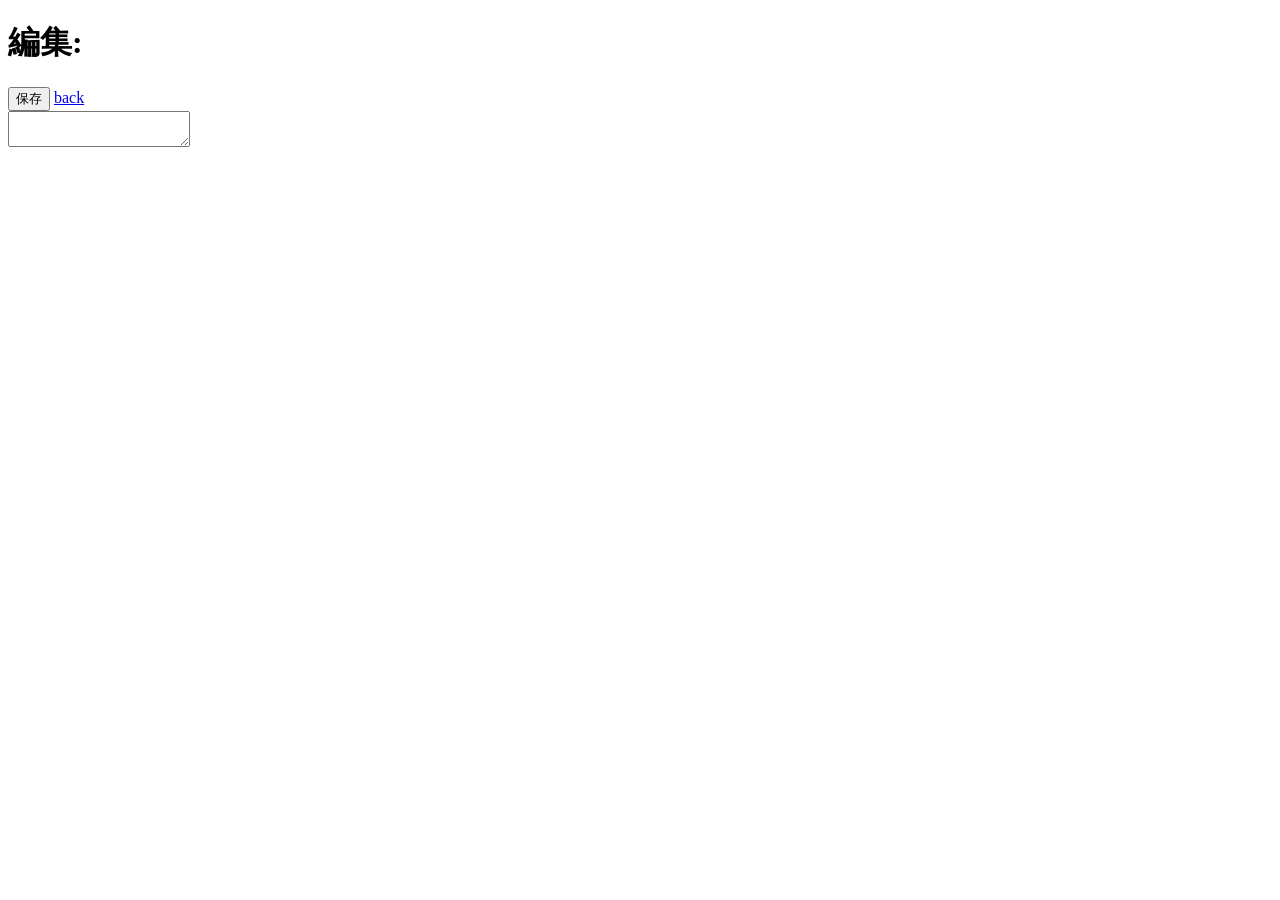
==== TrainingPeriod-1/src/main/resources/templates/page/editor.html @ 2796920a "エディター機能補完" ====
<!DOCTYPE html>
<html xmlns:th="http://www.thymeleaf.org">

<head>
  <title>Markdown Editor</title>
  <meta charset="UTF-8">
  <link rel="icon" href="data:,">
  <link href="/css/bootstrap.min.css" rel="stylesheet">
  <link href="/lib/codemirror/codemirror.min.css" rel="stylesheet">
  <link href="/lib/codemirror/theme/monokai.min.css" rel="stylesheet">
</head>

<body>
  <div class="container-fluid">
    <div class="row mt-3">
      <div class="col-12">
        <div class="d-flex justify-content-between align-items-center mb-3">
          <h1>編集: <span th:text="${fileName}"></span></h1>
          <div>
            <button id="saveBtn" class="btn btn-primary">保存</button>
            <a href="/" class="btn btn-secondary">back</a>
          </div>
        </div>
        <textarea id="editor" th:text="${content}"></textarea>
      </div>
    </div>
  </div>

  <script src="/lib/codemirror/codemirror.min.js"></script>
  <script src="/lib/codemirror/mode/markdown/markdown.min.js"></script>
  <script>
    // エディター初期化
    var editor = CodeMirror.fromTextArea(document.getElementById("editor"), {
      mode: 'markdown',
      theme: 'monokai',
      lineNumbers: true,
      lineWrapping: true,
      height: "auto"
    });
    editor.setSize("100%", "600px");

    // セーブ機能
    document.getElementById("saveBtn").addEventListener("click", function () {
      var content = editor.getValue();
      var filename = document.querySelector("h1 span").textContent;

      fetch("/save", {
        method: "POST",
        headers: {
          "Content-Type": "application/x-www-form-urlencoded",
        },
        body: "fileId=" + encodeURIComponent(fileId) +
          "&content=" + encodeURIComponent(content)
      })
        .then(response => response.text())
        .then(result => {
          alert(result);
        })
        .catch(error => {
          alert("保存失敗：" + error);
        });
    });
  </script>
</body>

</html>
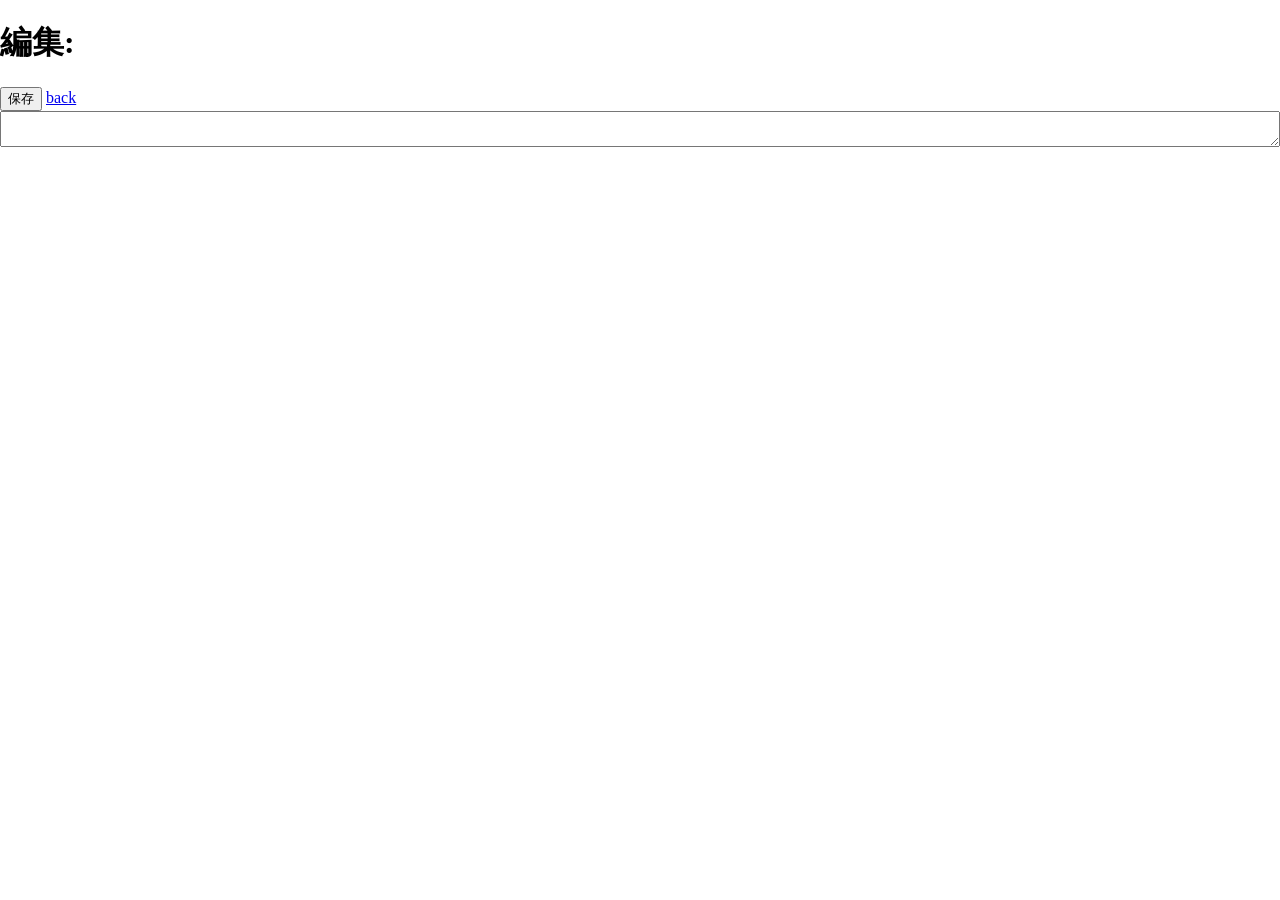
==== commit 6a48fbef: "編集機能修正" ====
--- a/TrainingPeriod-1/src/main/resources/templates/page/editor.html
+++ b/TrainingPeriod-1/src/main/resources/templates/page/editor.html
@@ -7,18 +7,37 @@
   <link rel="icon" href="data:,">
   <link href="/css/bootstrap.min.css" rel="stylesheet">
   <link href="/lib/codemirror/codemirror.min.css" rel="stylesheet">
-  <link href="/lib/codemirror/theme/monokai.min.css" rel="stylesheet">
+  <link href="/lib/codemirror/theme/vscode-dark.css" rel="stylesheet">
+  <style>
+    html, body {
+      height: 100%;
+      margin: 0;
+      overflow: hidden;
+    }
+    .container-fluid {
+      height: 100%;
+    }
+    .row {
+      height: calc(100% - 2rem);
+    }
+    .col-12 {
+      height: 100%;
+      display: flex;
+      flex-direction: column;
+    }
+  </style>
 </head>
 
-<body>
+<body style="overflow: hidden">
   <div class="container-fluid">
     <div class="row mt-3">
       <div class="col-12">
         <div class="d-flex justify-content-between align-items-center mb-3">
           <h1>編集: <span th:text="${fileName}"></span></h1>
+          <input type="hidden" id="fileId" th:value="${fileId}">
           <div>
             <button id="saveBtn" class="btn btn-primary">保存</button>
-            <a href="/" class="btn btn-secondary">back</a>
+            <a href="/management" class="btn btn-secondary">back</a>
           </div>
         </div>
         <textarea id="editor" th:text="${content}"></textarea>
@@ -32,29 +51,44 @@
     // エディター初期化
     var editor = CodeMirror.fromTextArea(document.getElementById("editor"), {
       mode: 'markdown',
-      theme: 'monokai',
+      theme: 'dark',
       lineNumbers: true,
       lineWrapping: true,
       height: "auto"
     });
-    editor.setSize("100%", "600px");
+    editor.setSize("100%", "calc(100% - 60px)");
 
     // セーブ機能
     document.getElementById("saveBtn").addEventListener("click", function () {
-      var content = editor.getValue();
-      var filename = document.querySelector("h1 span").textContent;
+      const commitMessasge = window.prompt("コミットメッセージを入力してください：");
+      if (commitMessasge === null) {
+        return;
+      }
+
+      const content = editor.getValue();
+      const fileId = document.getElementById("fileId").value;
+
+      const jsonData = {
+        fileId: fileId,
+        content: content,
+        commitMessage: commitMessasge,
+      }
 
       fetch("/save", {
         method: "POST",
         headers: {
-          "Content-Type": "application/x-www-form-urlencoded",
+          "Content-Type": "application/json",
         },
-        body: "fileId=" + encodeURIComponent(fileId) +
-          "&content=" + encodeURIComponent(content)
+        body: JSON.stringify(jsonData)
       })
-        .then(response => response.text())
+        .then(response => {
+          if (!response.ok) {
+            throw new Error('Network response was not ok')
+          }
+          return response.json();
+        })
         .then(result => {
-          alert(result);
+          alert("保存成功");
         })
         .catch(error => {
           alert("保存失敗：" + error);
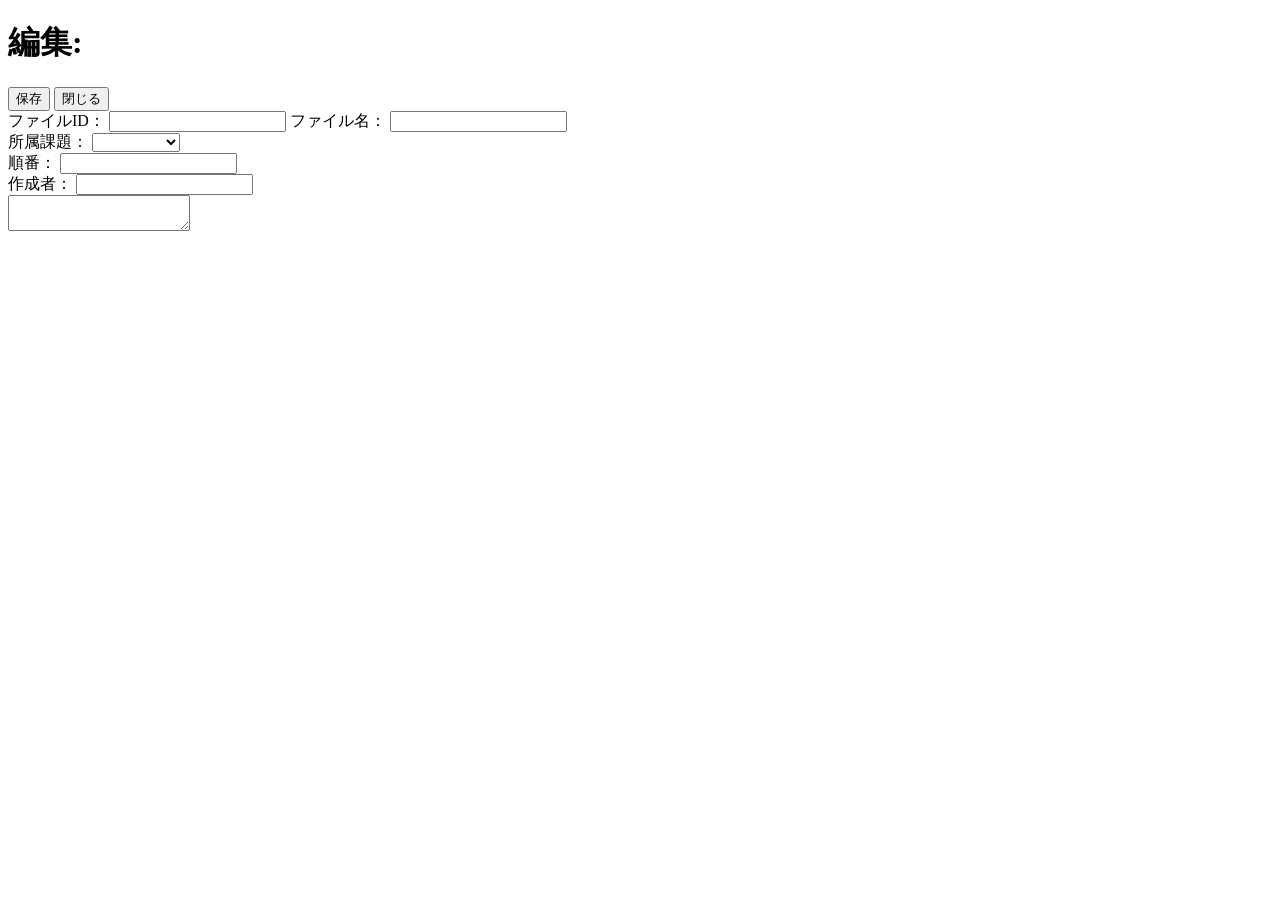
==== commit de78c046: "deploy前のバックアップ" ====
--- a/TrainingPeriod-1/src/main/resources/templates/page/editor.html
+++ b/TrainingPeriod-1/src/main/resources/templates/page/editor.html
@@ -1,100 +1,89 @@
 <!DOCTYPE html>
-<html xmlns:th="http://www.thymeleaf.org">
+<html xmlns:th="http://www.thymeleaf.org" lang="ja">
 
 <head>
-  <title>Markdown Editor</title>
-  <meta charset="UTF-8">
-  <link rel="icon" href="data:,">
-  <link href="/css/bootstrap.min.css" rel="stylesheet">
-  <link href="/lib/codemirror/codemirror.min.css" rel="stylesheet">
-  <link href="/lib/codemirror/theme/vscode-dark.css" rel="stylesheet">
-  <style>
-    html, body {
-      height: 100%;
-      margin: 0;
-      overflow: hidden;
-    }
-    .container-fluid {
-      height: 100%;
-    }
-    .row {
-      height: calc(100% - 2rem);
-    }
-    .col-12 {
-      height: 100%;
-      display: flex;
-      flex-direction: column;
-    }
-  </style>
+    <title>Markdown Editor</title>
+    <meta charset="UTF-8">
+    <link rel="icon" href="data:,">
+    <link href="/lib/codemirror/codemirror.min.css" rel="stylesheet">
+    <link href="/lib/codemirror/theme/vscode-dark.css" rel="stylesheet">
+    <link href="/css/editor/editor.css" rel="stylesheet">
 </head>
 
-<body style="overflow: hidden">
-  <div class="container-fluid">
-    <div class="row mt-3">
-      <div class="col-12">
-        <div class="d-flex justify-content-between align-items-center mb-3">
-          <h1>編集: <span th:text="${fileName}"></span></h1>
-          <input type="hidden" id="fileId" th:value="${fileId}">
-          <div>
-            <button id="saveBtn" class="btn btn-primary">保存</button>
-            <a href="/management" class="btn btn-secondary">back</a>
-          </div>
+<body>
+<div class="container-fluid">
+    <div class="editor-card">
+        <div class="editor-header">
+            <div class="header-title">
+                <h1 class="title-text">編集: <span th:text="${editObject.fileName}"></span></h1>
+                <input type="hidden" id="fileNo" th:value="${editObject.fileNo}">
+                <div class="button-container">
+                    <button id="save" class="save-button">保存</button>
+                    <button id="close" class="close-button" onclick="window.close()">閉じる</button>
+                </div>
+            </div>
+
+            <div class="property-card">
+                <div class="details-container">
+                    <div class="details-row">
+                        <label>
+                            <span>ファイルID：</span>
+                            <input class="details" id="fileId" th:value="${editObject.fileId}">
+                            <span id="fileId--error" class="error"></span>
+                        </label>
+                        <label>
+                            <span>ファイル名：</span>
+                            <input class="details" id="fileName" th:value="${editObject.fileName}">
+                            <span id="fileName--error" class="error"></span>
+                        </label>
+                    </div>
+
+                    <div class="details-row">
+                        <div class="task-selection">
+                            <label>
+                                <span>所属課題：</span>
+                                <select id="task" name="task">
+                                    <option th:value="${editObject.task}" th:text="${editObject.task}"></option>
+                                    <option value="A">A</option>
+                                    <option value="B">B</option>
+                                    <option value="SpringBoot">SpringBoot</option>
+                                </select><br>
+                                <span id="task--error" class="error"></span>
+                            </label>
+                        </div>
+                        <label>
+                            <span>順番：</span>
+                            <input class="details" id="sortOrder" type="number" th:value="${editObject.sortOrder}">
+                            <span id="sortOrder--error" class="error"></span>
+                        </label>
+
+                    </div>
+
+                    <div class="details-row">
+                        <label>
+                            <span>作成者：</span>
+                            <input class="details" id="author" th:value="${editObject.author}">
+                            <span id="author--error" class="error"></span>
+                        </label>
+                    </div>
+                </div>
+            </div>
         </div>
-        <textarea id="editor" th:text="${content}"></textarea>
-      </div>
+
+        <div class="editor-content">
+            <textarea id="editor" th:text="${content}"></textarea>
+        </div>
     </div>
-  </div>
+</div>
 
-  <script src="/lib/codemirror/codemirror.min.js"></script>
-  <script src="/lib/codemirror/mode/markdown/markdown.min.js"></script>
-  <script>
-    // エディター初期化
-    var editor = CodeMirror.fromTextArea(document.getElementById("editor"), {
-      mode: 'markdown',
-      theme: 'dark',
-      lineNumbers: true,
-      lineWrapping: true,
-      height: "auto"
-    });
-    editor.setSize("100%", "calc(100% - 60px)");
+<script src="/lib/codemirror/codemirror.min.js"></script>
+<script src="/lib/codemirror/mode/markdown/markdown.min.js"></script>
+<script src="/js/editor/main.js"></script>
 
-    // セーブ機能
-    document.getElementById("saveBtn").addEventListener("click", function () {
-      const commitMessasge = window.prompt("コミットメッセージを入力してください：");
-      if (commitMessasge === null) {
-        return;
-      }
-
-      const content = editor.getValue();
-      const fileId = document.getElementById("fileId").value;
-
-      const jsonData = {
-        fileId: fileId,
-        content: content,
-        commitMessage: commitMessasge,
-      }
-
-      fetch("/save", {
-        method: "POST",
-        headers: {
-          "Content-Type": "application/json",
-        },
-        body: JSON.stringify(jsonData)
-      })
-        .then(response => {
-          if (!response.ok) {
-            throw new Error('Network response was not ok')
-          }
-          return response.json();
-        })
-        .then(result => {
-          alert("保存成功");
-        })
-        .catch(error => {
-          alert("保存失敗：" + error);
-        });
-    });
-  </script>
+<script>
+    function closeWindow() {
+        window.close();
+    }
+</script>
 </body>
-
 </html>
